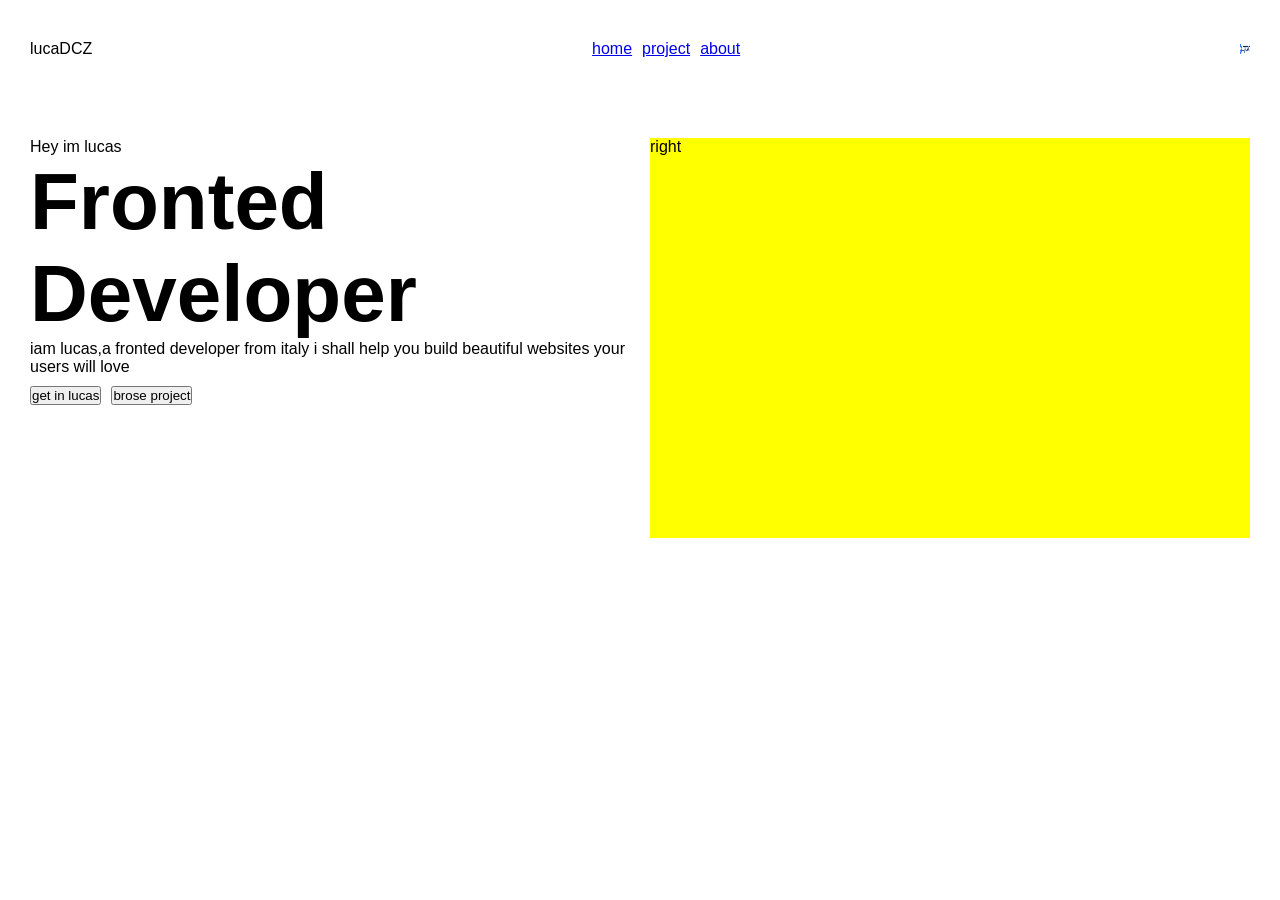
==== index.html @ abc9602f "first commit" ====
<!DOCTYPE html>
<html lang="en">
<head>
    <meta charset="UTF-8">
    <meta name="viewport" content="width=device-width, initial-scale=1.0">
    <link rel="stylesheet" href="style.css">
    <title>Document</title>
</head>
<body>
    <header>
        <div>lucaDCZ</div>
        <div>
            <nav>
                        <ul class="navlinks">
                            <li><a href="#">home</a></li>
                            <li><a href="#">project</a></li>
                            <li><a href="#">about</a></li>
                        </ul>

                    </nav>
                    
        </div>

        <div>
            <img src="assets/logoipsum-406.png" class="logoimage" alt="">

        </div>


    </header>
    <main class="main-container">
        <section class="left-container" >
            <span> Hey im lucas</h1>
            <h2>
                Fronted Developer
            </h2>
            <p>iam lucas,a fronted developer from italy i shall help you build beautiful websites your users will love</p>
            <div class="left-con-btn">
                <button>get in lucas</button>
                <button>brose project</button>
            </div>
        </section>

        <section class="right-container">
            right
        </section>
    </main>
</body>
</html>
---- style.css ----
*{
    padding: 0px;
    margin: 0px;
    box-sizing: border-box;
    font-family: robata, sans-serif;
}
header{
    display: flex;
    align-items: center;
    justify-content: space-between;
    padding:40px 30px ;
}
.navlinks{
    display: flex;
    align-items: center;
    gap: 10px;
}
.navlinks li{
    list-style: none;

}
.navlink li a{
    text-decoration: none;
}
.logoimage{
    height: 10px;
    width: 10px;
}
.nav ul li a:hover{
    color: purple;
transition: 2s;
}
.main-container{
    margin-top: 20px;
    display: grid;
    grid-template-columns: repeat(2, 1fr);
    gap: 20px;
    padding: 20px 30px;
}
.left-container{
    height: 400px;
}
.right-container{
    background-color: yellow;
    height: 400px;
}
.left-container span{
    font: 24px;
}
.left-container h2{
    font-size: 5rem;
}
.left-container p{
    font: 10px;
}
.left-con-btn{
    display: flex;
    align-items: center;
    gap: 10px;
    margin-top: 10px;
}
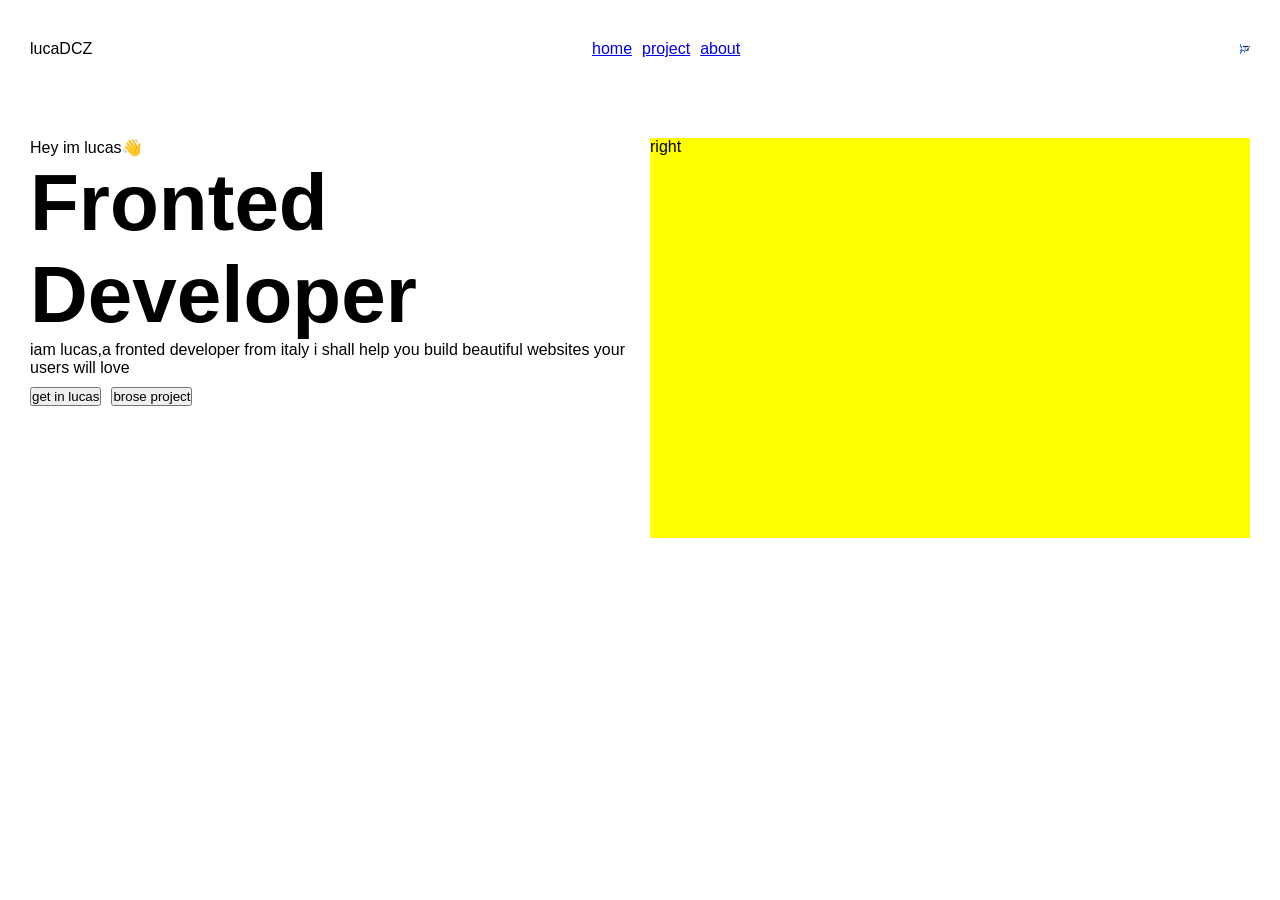
==== commit b3fc2839: "second commit" ====
--- a/index.html
+++ b/index.html
@@ -30,7 +30,7 @@
     </header>
     <main class="main-container">
         <section class="left-container" >
-            <span> Hey im lucas</h1>
+            <span> Hey im lucas👋</h1>
             <h2>
                 Fronted Developer
             </h2>
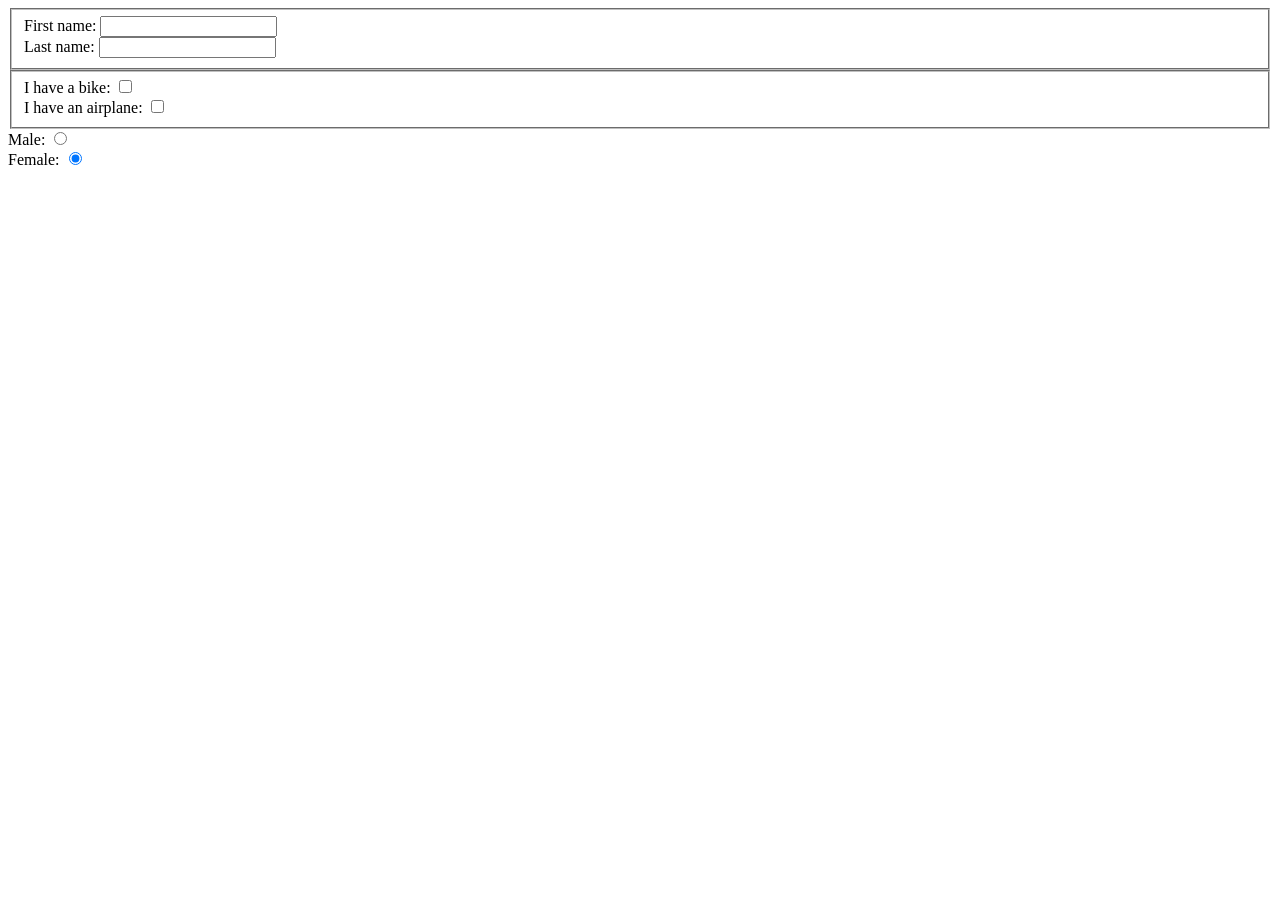
==== commit 93bc18e0: "Second commit" ====
--- a/index.html
+++ b/index.html
@@ -1,49 +1,33 @@
-<!DOCTYPE html>
-<html lang="en">
-<head>
-    <meta charset="UTF-8">
-    <meta name="viewport" content="width=device-width, initial-scale=1.0">
-    <link rel="stylesheet" href="style.css">
-    <title>Document</title>
-</head>
+<html>
 <body>
-    <header>
-        <div>lucaDCZ</div>
-        <div>
-            <nav>
-                        <ul class="navlinks">
-                            <li><a href="#">home</a></li>
-                            <li><a href="#">project</a></li>
-                            <li><a href="#">about</a></li>
-                        </ul>
 
-                    </nav>
-                    
-        </div>
+  <form action="">
 
-        <div>
-            <img src="assets/logoipsum-406.png" class="logoimage" alt="">
+    <fieldset>
+      First name:
+      <input type="text" name="firstname"/>
+      <br/>
+      Last name:
+      <input type="text" name="lastname"/>
+      <br/>
+    </fieldset>
 
-        </div>
+    <fieldset>
+      I have a bike:
+      <input type="checkbox" name="vehicle" value="bike">
+      <br/>
+      I have an airplane:
+      <input type="checkbox" name="vehicle" value="airplane">
+      <br/>
+    </fieldset>
 
+    Male:
+    <input type="radio" name="sex" value="male">
+    <br/>
+    Female:
+    <input type="radio" name="sex" value="female" checked="checked">
 
-    </header>
-    <main class="main-container">
-        <section class="left-container" >
-            <span> Hey im lucas👋</h1>
-            <h2>
-                Fronted Developer
-            </h2>
-            <p>iam lucas,a fronted developer from italy i shall help you build beautiful websites your users will love</p>
-            <div class="left-con-btn">
-                <button>get in lucas</button>
-                <button>brose project</button>
-            </div>
-        </section>
+  </form>
 
-        <section class="right-container">
-            right
-        </section>
-    </main>
 </body>
-</html>+</html>
